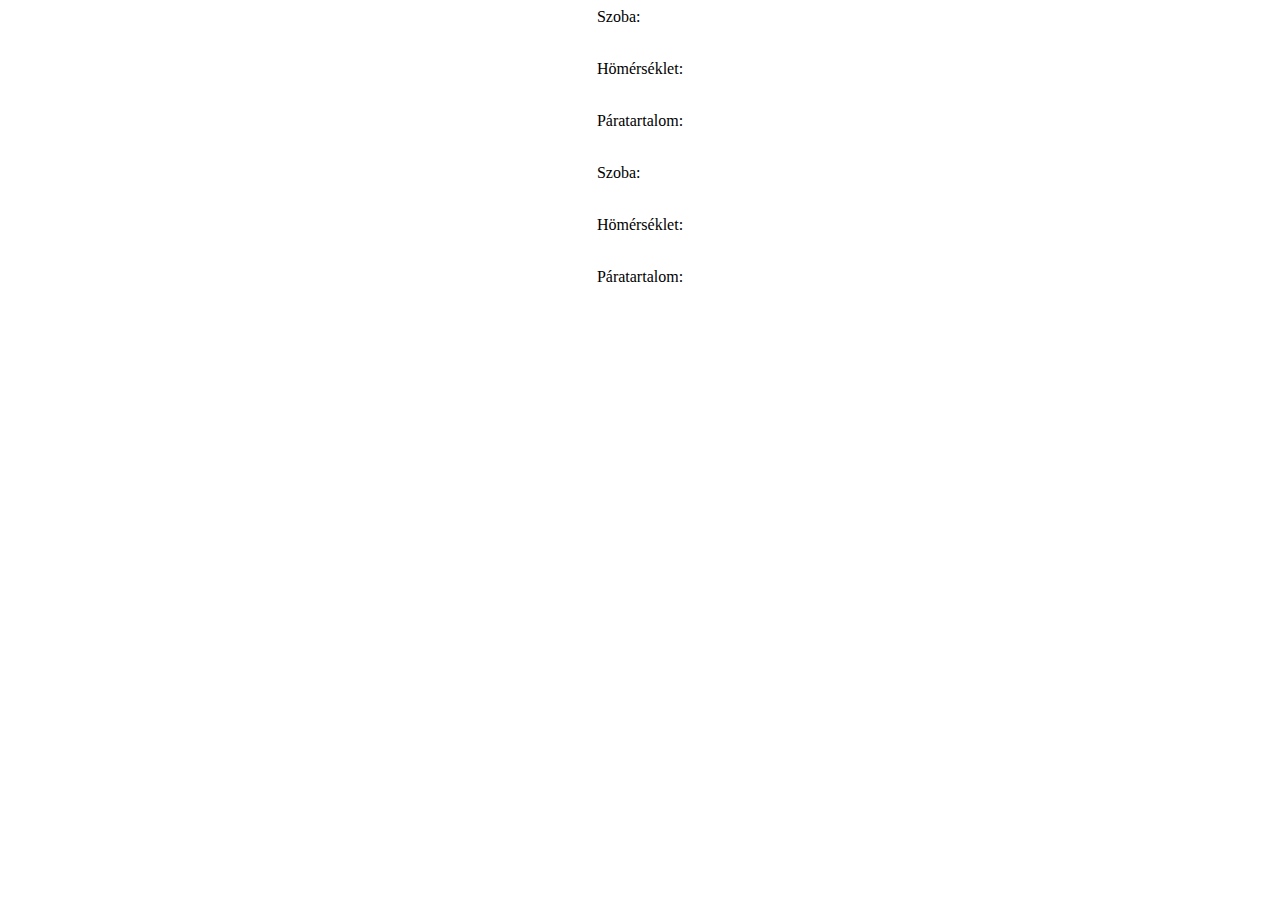
==== okosotthon2/src/main/resources/templates/monitor.html @ 9f5326fc "asd" ====
<!DOCTYPE html>
<html lang="en" xmlns:th="http://www.thymeleaf.org">

<div th:replace="fragments/header :: header (title='Monitor')"></div>

<body>
<div th:insert="fragments/login_out :: loggedIn"></div>

    <div style="display: flex; justify-content: space-around; flex-wrap:wrap;">
        <!--m-1 bg-gradient p-2 shadow p-3 mb-5 bg-body rounded-->
        <div class="m-1 p-3 myborder" th:each="sz : ${szobak}">
            <Label>Szoba: <p th:text="${sz.szobanev}"></p></Label> <br>
            <label>Hömérséklet: <p th:text="${sz.adatok.homerseklet}"></p></label><br>
            <label>Páratartalom: <p th:text="${sz.adatok.paratartalom}"></p></label><br>
        </div>
    </div>

    <div style="display: flex; justify-content: space-around; flex-wrap:wrap;">
        <!--m-1 bg-gradient p-2 shadow p-3 mb-5 bg-body rounded-->
        <div class="m-1 p-3 myborder" th:each="esz : ${eszkozok}">
            <Label>Szoba: <p th:text="${esz.szobaNev}"></p></Label> <br>
            <label>Hömérséklet: <p th:text="${esz.eszkozNev}"></p></label><br>
            <label>Páratartalom: <p th:text="${esz.bekiE}"></p></label><br>
        </div>
    </div>
</body>

</html>
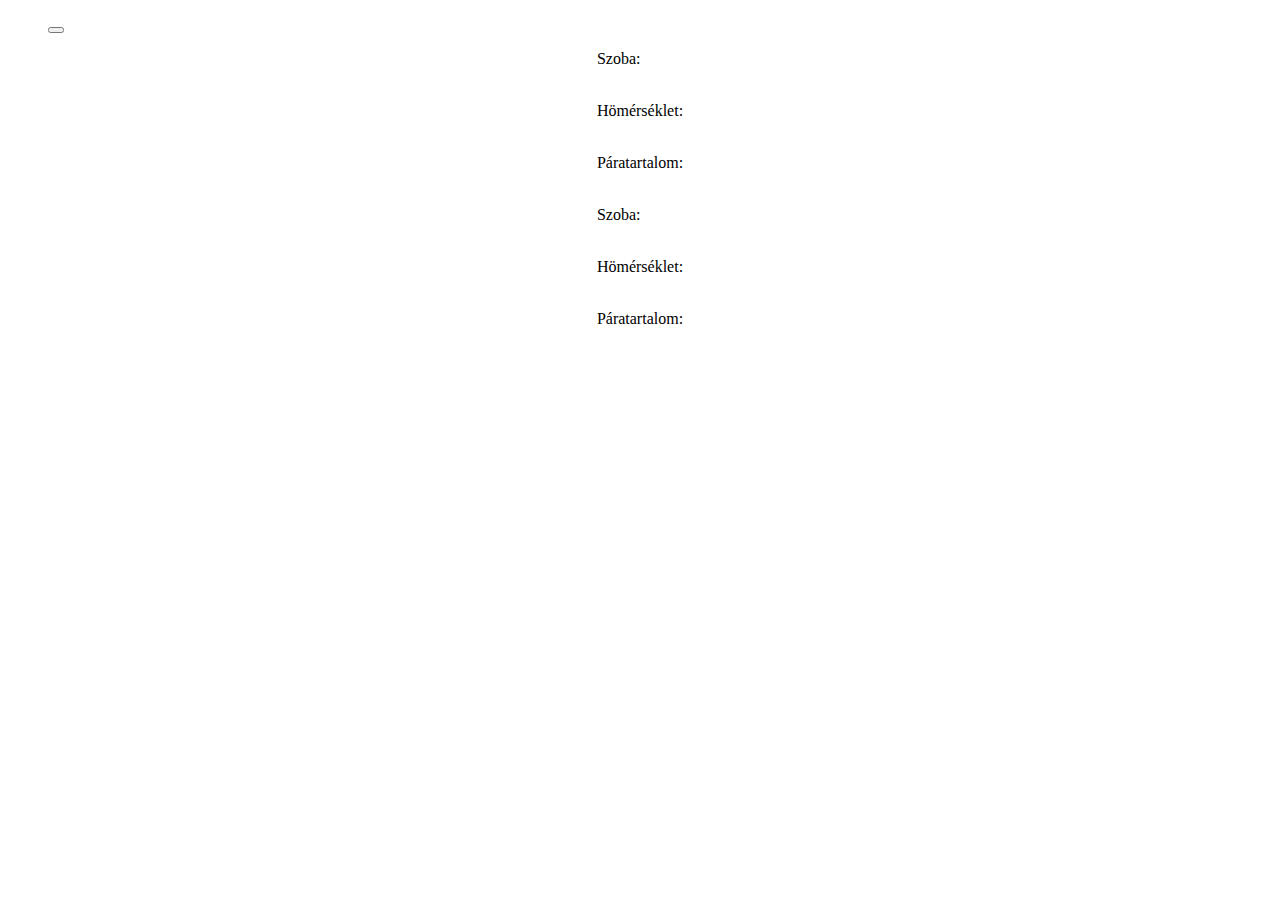
==== commit 1c1313bf: "asd" ====
--- a/okosotthon2/src/main/resources/templates/monitor.html
+++ b/okosotthon2/src/main/resources/templates/monitor.html
@@ -5,6 +5,13 @@
 
 <body>
 <div th:insert="fragments/login_out :: loggedIn"></div>
+
+    <div>
+        <ul th:each="l : ${lakas}">
+<!--            <button type="submit" th:text="${l.lakasnev}" th:value="${l.id}" th:formaction="@{/szobak/monitor/{id}(id=${l.id})}"></button>-->
+            <button type="submit" th:text="${l.lakasnev}" th:value="${l.id}"></button>
+        </ul>
+    </div>
 
     <div style="display: flex; justify-content: space-around; flex-wrap:wrap;">
         <!--m-1 bg-gradient p-2 shadow p-3 mb-5 bg-body rounded-->
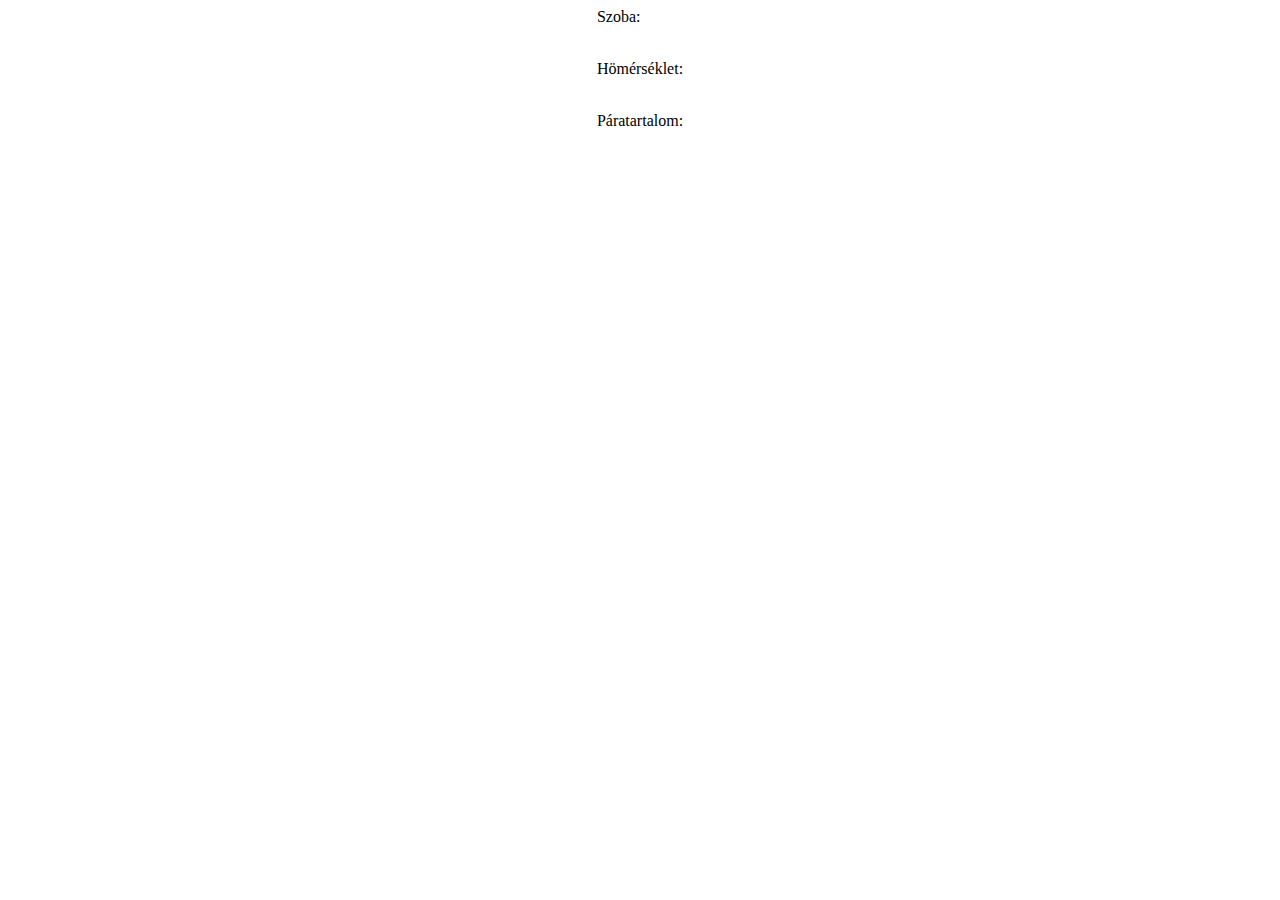
==== commit caa4399d: "asd" ====
--- a/okosotthon2/src/main/resources/templates/monitor.html
+++ b/okosotthon2/src/main/resources/templates/monitor.html
@@ -6,13 +6,11 @@
 <body>
 <div th:insert="fragments/login_out :: loggedIn"></div>
 
-    <div>
-        <ul th:each="l : ${lakas}">
-<!--            <button type="submit" th:text="${l.lakasnev}" th:value="${l.id}" th:formaction="@{/szobak/monitor/{id}(id=${l.id})}"></button>-->
-            <button type="submit" th:text="${l.lakasnev}" th:value="${l.id}"></button>
-        </ul>
-    </div>
 
+
+
+<!--<div th:each="l : ${lakas}">-->
+<!--    <p th:text="${l.lakasnev}"> </p>-->
     <div style="display: flex; justify-content: space-around; flex-wrap:wrap;">
         <!--m-1 bg-gradient p-2 shadow p-3 mb-5 bg-body rounded-->
         <div class="m-1 p-3 myborder" th:each="sz : ${szobak}">
@@ -21,15 +19,15 @@
             <label>Páratartalom: <p th:text="${sz.adatok.paratartalom}"></p></label><br>
         </div>
     </div>
-
-    <div style="display: flex; justify-content: space-around; flex-wrap:wrap;">
-        <!--m-1 bg-gradient p-2 shadow p-3 mb-5 bg-body rounded-->
-        <div class="m-1 p-3 myborder" th:each="esz : ${eszkozok}">
-            <Label>Szoba: <p th:text="${esz.szobaNev}"></p></Label> <br>
-            <label>Hömérséklet: <p th:text="${esz.eszkozNev}"></p></label><br>
-            <label>Páratartalom: <p th:text="${esz.bekiE}"></p></label><br>
-        </div>
-    </div>
+<!--</div>-->
+<!--    <div style="display: flex; justify-content: space-around; flex-wrap:wrap;">-->
+<!--        &lt;!&ndash;m-1 bg-gradient p-2 shadow p-3 mb-5 bg-body rounded&ndash;&gt;-->
+<!--        <div class="m-1 p-3 myborder" th:each="esz : ${eszkozok}">-->
+<!--            <Label>Szoba: <p th:text="${esz.szobaNev}"></p></Label> <br>-->
+<!--            <label>Hömérséklet: <p th:text="${esz.eszkozNev}"></p></label><br>-->
+<!--            <label>Páratartalom: <p th:text="${esz.bekiE}"></p></label><br>-->
+<!--        </div>-->
+<!--    </div>-->
 </body>
 
 </html>